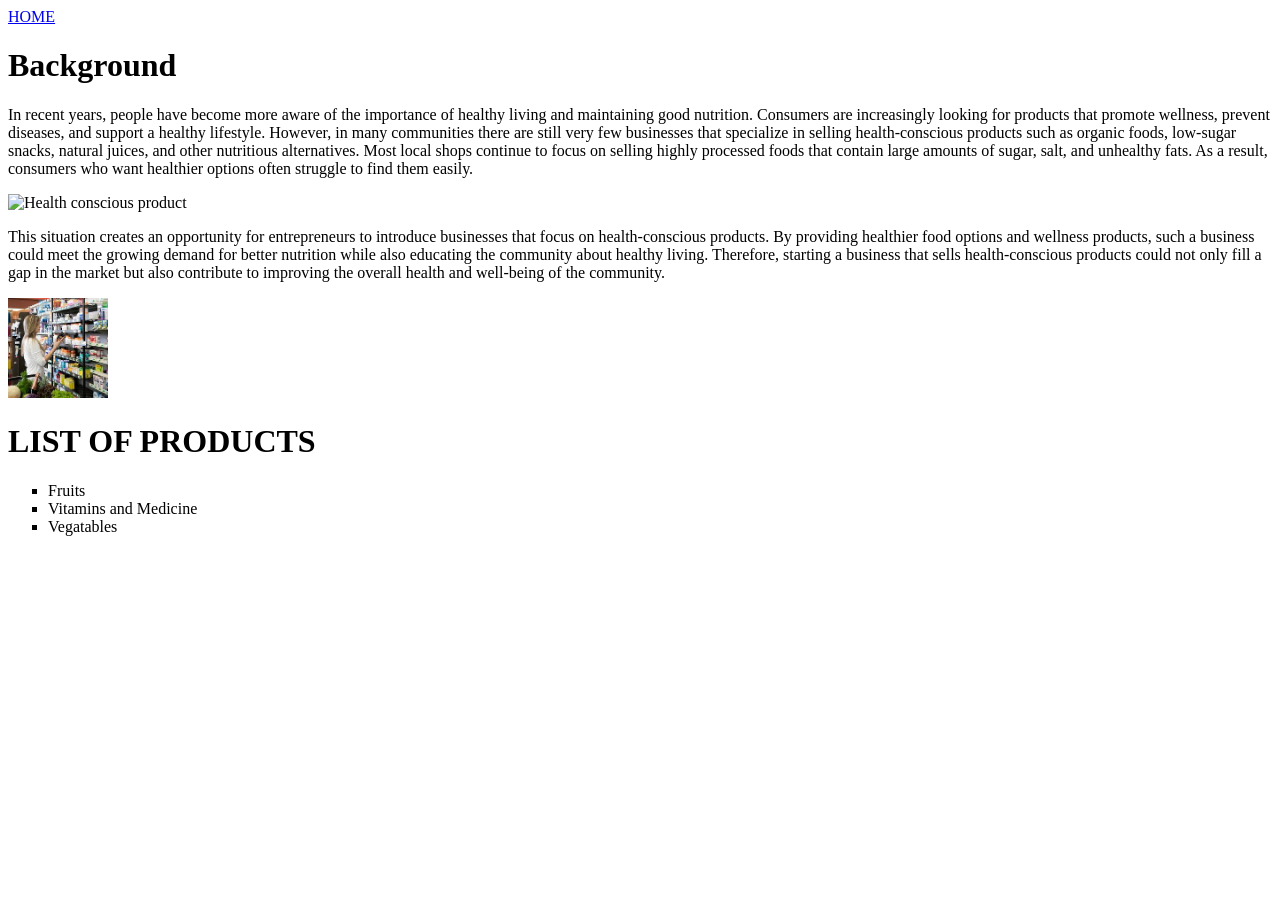
==== index.html @ e57ebdc7 "Add files via upload" ====
<!DOCTYPE html>
<html>
<head>
	<meta charset="utf-8">
	<meta name="viewport" content="width=device-width, initial-scale=1">
	<title>Health Conscious Products</title>
	<link rel="stylesheet" type="text/css" href="style.css">
</head>
<a href="Service.html"> HOME</a>
<body>
	<h1>Background</h1>
		<p>In recent years, people have become more aware of the importance of healthy living and maintaining good nutrition. Consumers are increasingly looking for products that promote wellness, prevent diseases, and support a healthy lifestyle. However, in many communities there are still very few businesses that specialize in selling health-conscious products such as organic foods, low-sugar snacks, natural juices, and other nutritious alternatives. Most local shops continue to focus on selling highly processed foods that contain large amounts of sugar, salt, and unhealthy fats. As a result, consumers who want healthier options often struggle to find them easily.</p>
		<img src="product.PNG" alt="Health conscious product" width="100">
		<P>This situation creates an opportunity for entrepreneurs to introduce businesses that focus on health-conscious products. By providing healthier food options and wellness products, such a business could meet the growing demand for better nutrition while also educating the community about healthy living. Therefore, starting a business that sells health-conscious products could not only fill a gap in the market but also contribute to improving the overall health and well-being of the community.</P>
		<img src="Samuel.jpg" alt="Health conscious product" width="100">
		<h1>LIST OF PRODUCTS</h1>
    	 <UL TYPE="Square">
     		<li>Fruits</li>
     		<li>Vitamins and Medicine</li>
     		<li>Vegatables</li>
     	 </UL>

</body>
</html>
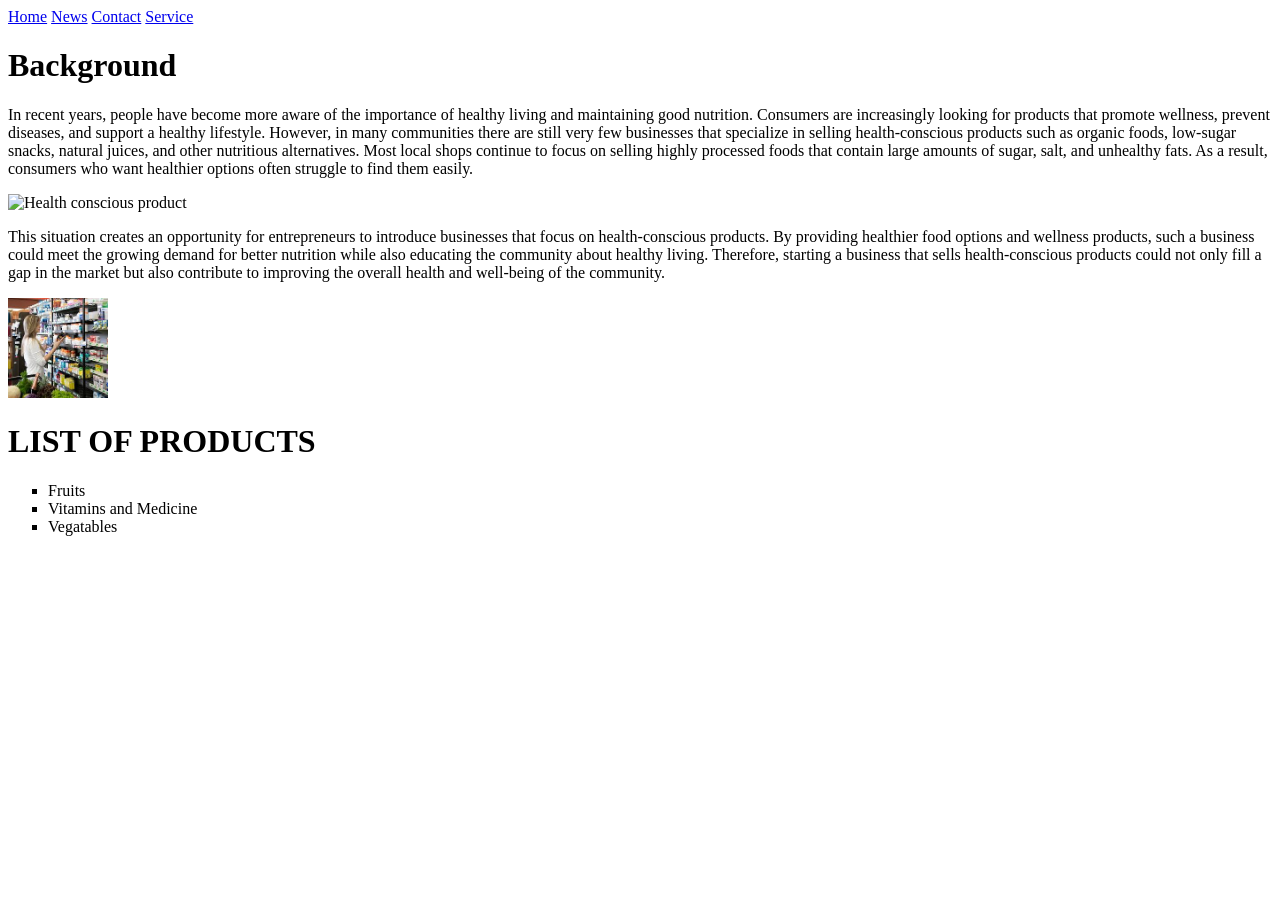
==== commit 8293dfb3: "Add files via upload" ====
--- a/index.html
+++ b/index.html
@@ -6,8 +6,13 @@
 	<title>Health Conscious Products</title>
 	<link rel="stylesheet" type="text/css" href="style.css">
 </head>
-<a href="Service.html"> HOME</a>
 <body>
+	<div class="topnav">
+  <a class="active" href="Service.html">Home</a>
+  <a href="#news">News</a>
+  <a href="#contact">Contact</a>
+  <a href="Service.html">Service</a>
+</div>
 	<h1>Background</h1>
 		<p>In recent years, people have become more aware of the importance of healthy living and maintaining good nutrition. Consumers are increasingly looking for products that promote wellness, prevent diseases, and support a healthy lifestyle. However, in many communities there are still very few businesses that specialize in selling health-conscious products such as organic foods, low-sugar snacks, natural juices, and other nutritious alternatives. Most local shops continue to focus on selling highly processed foods that contain large amounts of sugar, salt, and unhealthy fats. As a result, consumers who want healthier options often struggle to find them easily.</p>
 		<img src="product.PNG" alt="Health conscious product" width="100">
